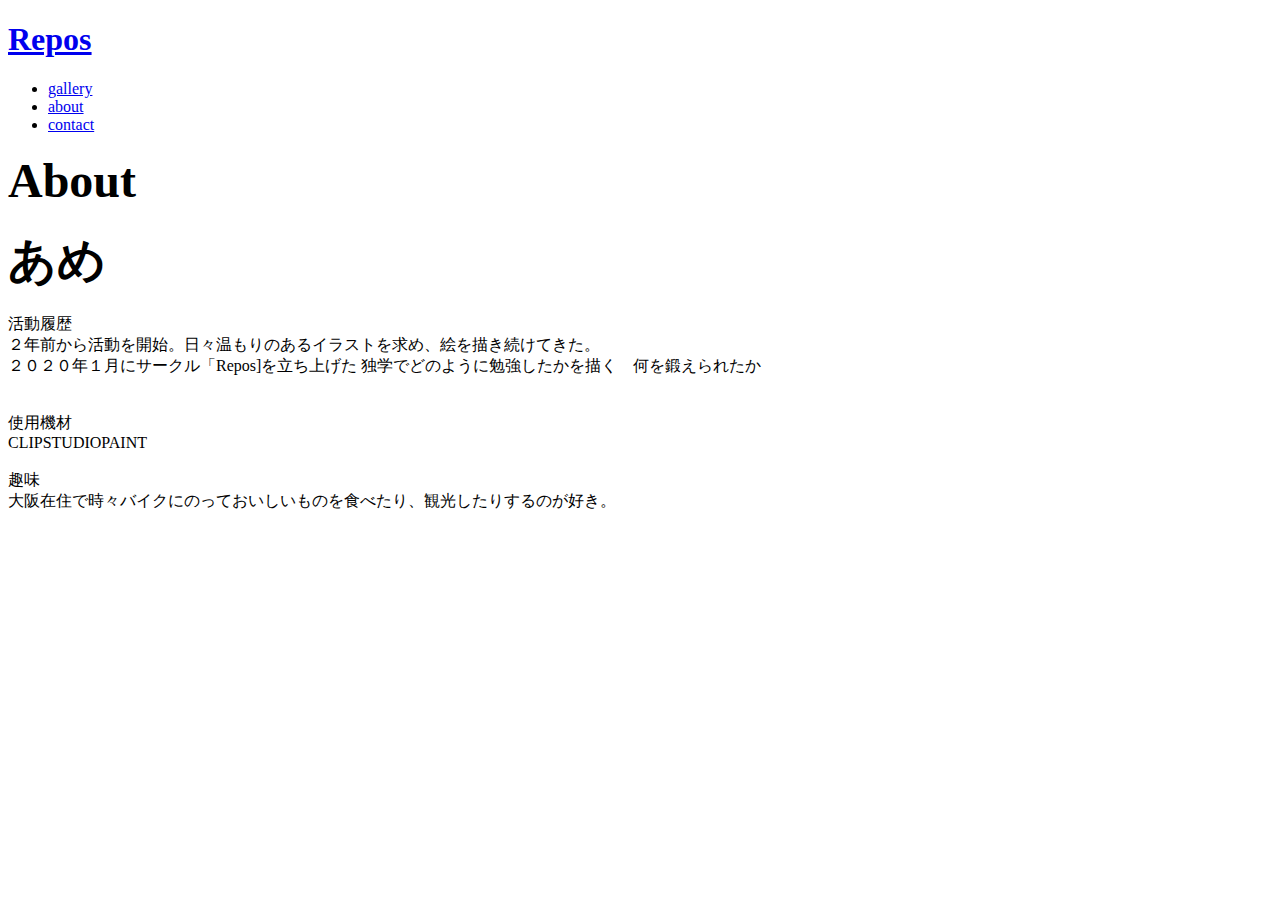
==== about.html @ 19de8361 "Add files via upload" ====
<!DOCTYPE html>
<html lang="ja">
<head>
  <meta charset="UTF-8">
  <meta name="viewport" content="width=device-width, initial-scale=1.0">
  <title>Repos</title>
  <link rel="stylesheet" href="./styles.css">
  <link rel="shortcut icon" href="icon.ico">
</head>
<body>

    

    <div class="log">  </div>
     

  <main id="bg">
    <nav>
        <h1><a href="/">Repos</a></h1>
      <ul>
        <li><a href="gallery.html">gallery</a></li>
        <li><a href="about.html">about</a></li>
        <li><a href="contact.html">contact</a></li>
        
      </ul>
    </nav>

    <h3><font size="7">About</font></h3>
    <div class="gl">
      <h4><font size="7">あめ</font></h4>
      <div class="str"> 
                      活動履歴<br>
                      ２年前から活動を開始。日々温もりのあるイラストを求め、絵を描き続けてきた。<br>
                      ２０２０年１月にサークル「Repos]を立ち上げた 
                      独学でどのように勉強したかを描く　何を鍛えられたか
                      <br>
                      <br>
                      <br>
                      使用機材<br>
                      CLIPSTUDIOPAINT
                      <br>
                      <br>
                      趣味<br>
                      大阪在住で時々バイクにのっておいしいものを食べたり、観光したりするのが好き。
                      <br>

                    </div>
    </div>
  </main>
</body>
</html>
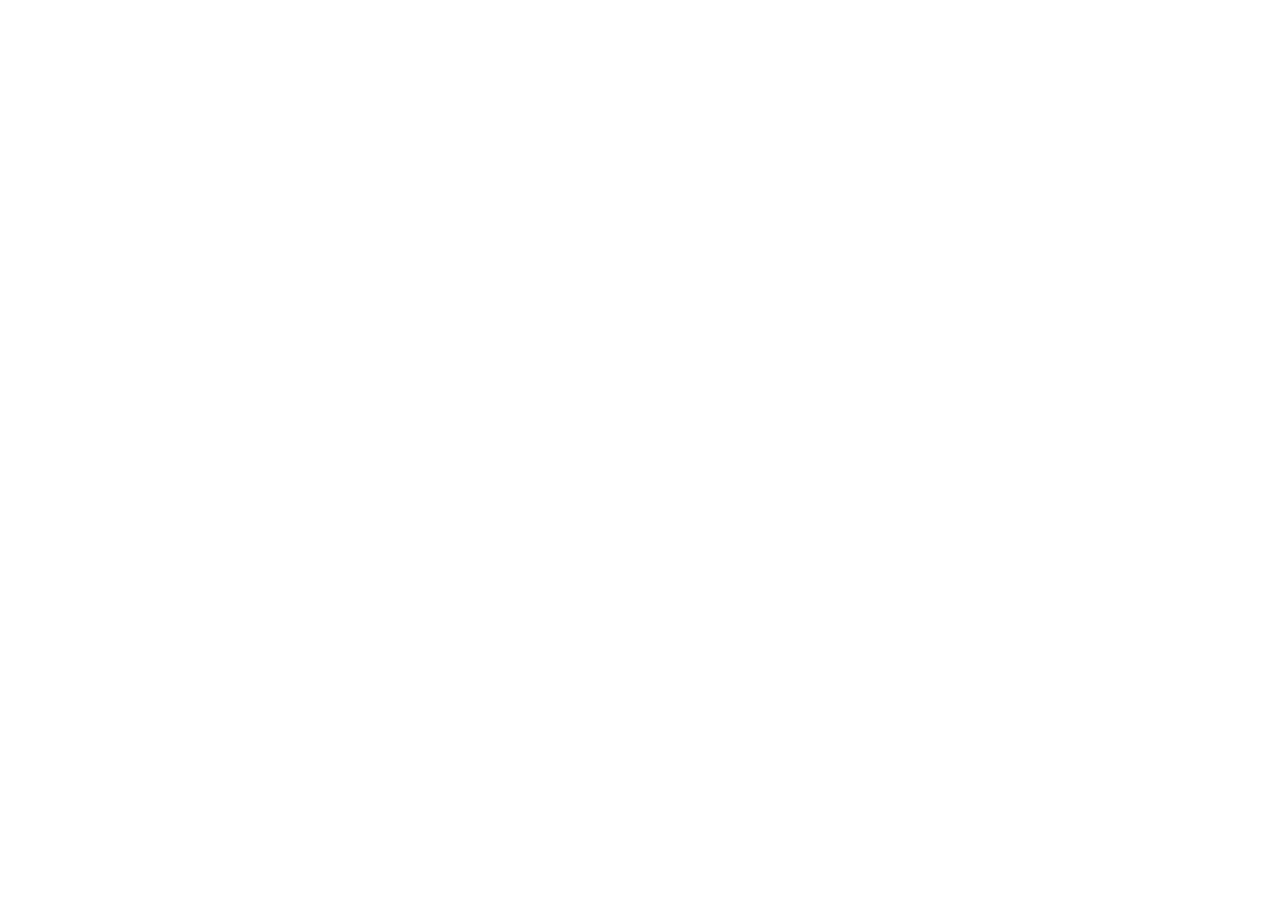
==== commit 78b38e58: "Add files via upload" ====
--- a/about.html
+++ b/about.html
@@ -25,8 +25,9 @@
       </ul>
     </nav>
 
-    <h3><font size="7">About</font></h3>
+    
     <div class="gl">
+      <h3><font size="7">About</font></h3>
       <h4><font size="7">あめ</font></h4>
       <div class="str"> 
                       活動履歴<br>
--- a/styles.css
+++ b/styles.css
@@ -0,0 +1,238 @@
+* {
+  margin: 0;
+  padding: 0;
+  box-sizing: border-box;
+}
+
+html,
+body {
+  width: 100vw;
+  height: 100%;
+}
+
+ul {
+  list-style: none;
+}
+
+a {
+  color: #000;
+  text-decoration: none;
+}
+
+#bg {
+  width: 100%;
+  height: 100%;
+  background: url(./img/1.png) no-repeat center;
+  background-size: cover;
+  background-attachment: fixed;
+  
+  
+}
+.log{
+  animation: fadeOut 2s ease 0.7s 1 normal forwards;
+  position: absolute;
+  background: #fff;
+  z-index : 999;
+  height: 100vh;
+  width :100vw;
+  display: block;
+}
+@keyframes fadeOut {
+
+  0% {
+    opacity: 1;
+    
+  }
+
+  100% {
+    opacity: 0;
+    visibility: hidden;
+  }
+
+}
+nav {
+  background: rgba(0, 0, 0, .6);
+  width: 100%;
+  height: 80px;
+  padding: 0 1em;
+  position: absolute;
+  display: flex;
+  align-items: center;
+  justify-content: space-between;
+}
+
+nav h1 {
+  color: #fff;
+  cursor: pointer;
+}
+
+nav ul li {
+  padding: 4px 8px;
+  display: inline-block;
+}
+
+nav ul li:hover {
+  cursor: pointer;
+  background: #666;
+}
+
+nav a {
+  color: #fff;
+}
+
+.catch {
+  /* background: rgba(255, 255, 255, .3); */
+  padding: 4px;
+  border-radius: 8px;
+  color: #fff; 
+  position: absolute;
+  
+  top: 45%;
+  left: 5%;
+}
+
+h2 {
+  color: #fff;
+  position: absolute;
+  top: 90px;
+  left: 45%;
+  
+  text-shadow: #000 2px 2px 0px
+}
+h3 {
+  color: #fff;
+  position: absolute;
+  top: -70px;
+  left: 5%;
+  
+  text-shadow: #000 4px 4px 0px
+}
+h4 {
+  color: #fff;
+  position: absolute;
+  top: 30px;
+  left: 15%;
+  
+}
+.gal{
+  position: absolute;
+  background: rgba(0, 0, 0, .6);
+  width: 70%;
+  height: 75%;
+  top: 160px;
+  left: 15%;
+  overflow:auto;
+  
+ 
+}
+#ga {
+  margin: 4px 8px;
+  text-align: center;
+  margin: 0 auto;
+}
+#ga li{
+  
+  padding: 40px 40px;
+  width: 340px;
+  height: 240px;
+  
+  
+  display: inline-block;
+}
+
+#ga li a{
+  color: #fff;
+ 
+}
+#ga li img {
+  width: 100%;
+  height: 100%;
+}
+
+.str{
+  color: #fff;
+  position: absolute;
+  top: 150px;
+  left: 5%;
+}
+.gl{
+  position: absolute;
+  background: rgba(0, 0, 0, .6);
+  width: 70%;
+  height: 75%;
+  top: 160px;
+  left: 15%;
+}
+p{
+  color: #fff;
+}
+.icon1 {
+  width: 100%;
+  height: 100%;
+  background: url(./img/icon.png) no-repeat center;
+  background-size: cover;
+  background-attachment: fixed;
+  animation: mul 3s ease 0.9s  infinite alternate-reverse ;
+  mix-blend-mode: multiply; 
+  position: absolute;
+}
+.icon2 {
+  width: 100%;
+  height: 100%;
+  background: url(./img/icon2.png) no-repeat center;
+  background-size: cover;
+  background-attachment: fixed;
+  animation: mul 2s ease 0.7s  infinite alternate ;
+  mix-blend-mode: multiply; 
+  position: absolute;
+}
+@keyframes mul {
+
+  0% {
+    opacity: 0;
+    
+  }
+  15% {
+    opacity: 0;
+    
+  }
+  20% {
+    opacity: 1;
+    
+  }
+  25% {
+    opacity: 0;
+    
+  }
+
+  60% {
+    opacity: 0.5;
+    
+  }
+
+  100% {
+    opacity: 0;
+    
+  }
+
+
+}
+#p{
+  margin: 4px 5%;
+  width: 50%;
+  height: 20%;
+  top: 5%;
+  left: 20%;
+}
+#q{
+  width: 100%;
+  height: 100%;
+}
+#o{
+  position: absolute;
+  background: rgba(0, 0, 0, .0);
+  width: 70%;
+  height: 75%;
+  top: 160px;
+  left: 15%;
+}
